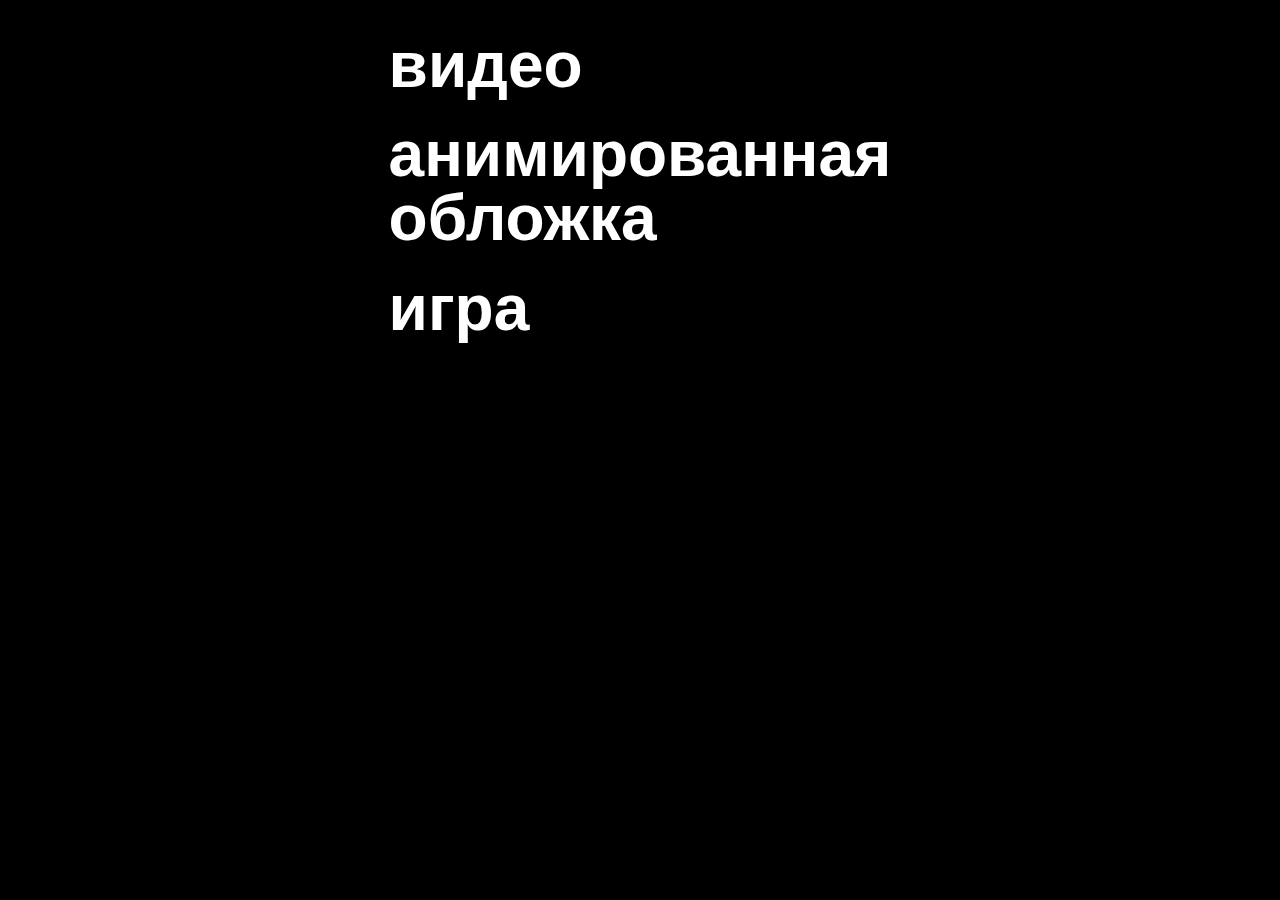
==== index.html @ e8eabd57 "создала проект" ====
<!DOCTYPE html>
<html>
  <head>
    <meta charset="utf-8">
    <title>shrimp</title>

    <link rel="stylesheet" href="stylesheets/style.css">
  </head>
  <body>
    <section class="container">
      <a class="content" href="video.html">видео</a>
      <a class="content" href="front.html">анимированная<br>
                           обложка</a>
      <a class="content" href="https://lllafemme.github.io/shrimp/">игра</a>
    </section>
  </body>
</html>
---- stylesheets/style.css ----
@import "main.css";
@import "reset.css";
@import "frontvideo.css";
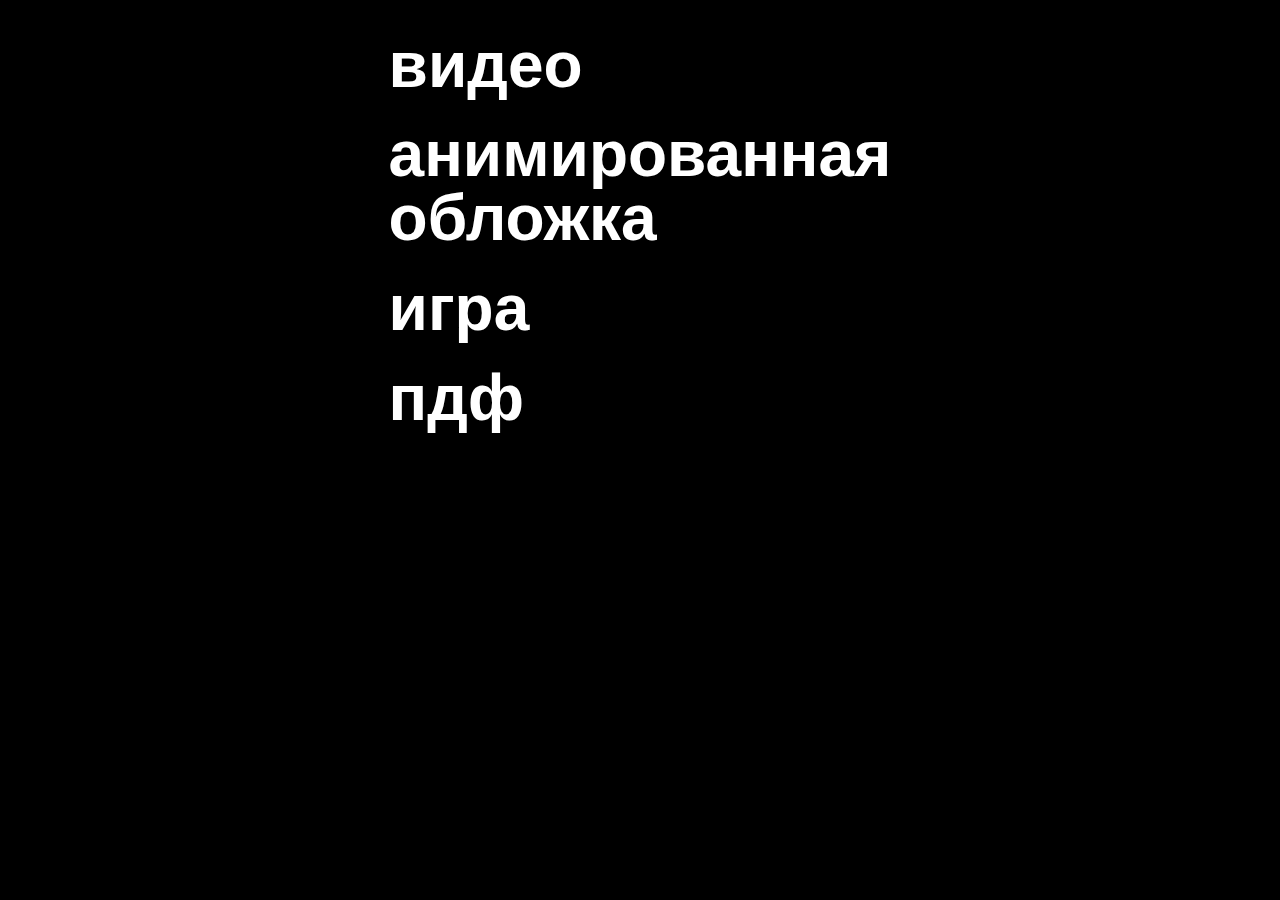
==== commit fca2f798: "добавила пдф" ====
--- a/index.html
+++ b/index.html
@@ -5,6 +5,8 @@
     <title>shrimp</title>
 
     <link rel="stylesheet" href="stylesheets/style.css">
+    <link rel="shortcut icon" href="favicon.ico" type="image/x-icon">
+    <link rel="icon" href="favicon.ico" type="image/x-icon">
   </head>
   <body>
     <section class="container">
@@ -12,6 +14,7 @@
       <a class="content" href="front.html">анимированная<br>
                            обложка</a>
       <a class="content" href="https://lllafemme.github.io/shrimp/">игра</a>
+      <a class="content" href="pdf.html">пдф</a>
     </section>
   </body>
 </html>
--- a/stylesheets/style.css
+++ b/stylesheets/style.css
@@ -1,3 +1,4 @@
 @import "main.css";
 @import "reset.css";
 @import "frontvideo.css";
+@import "book.css";
